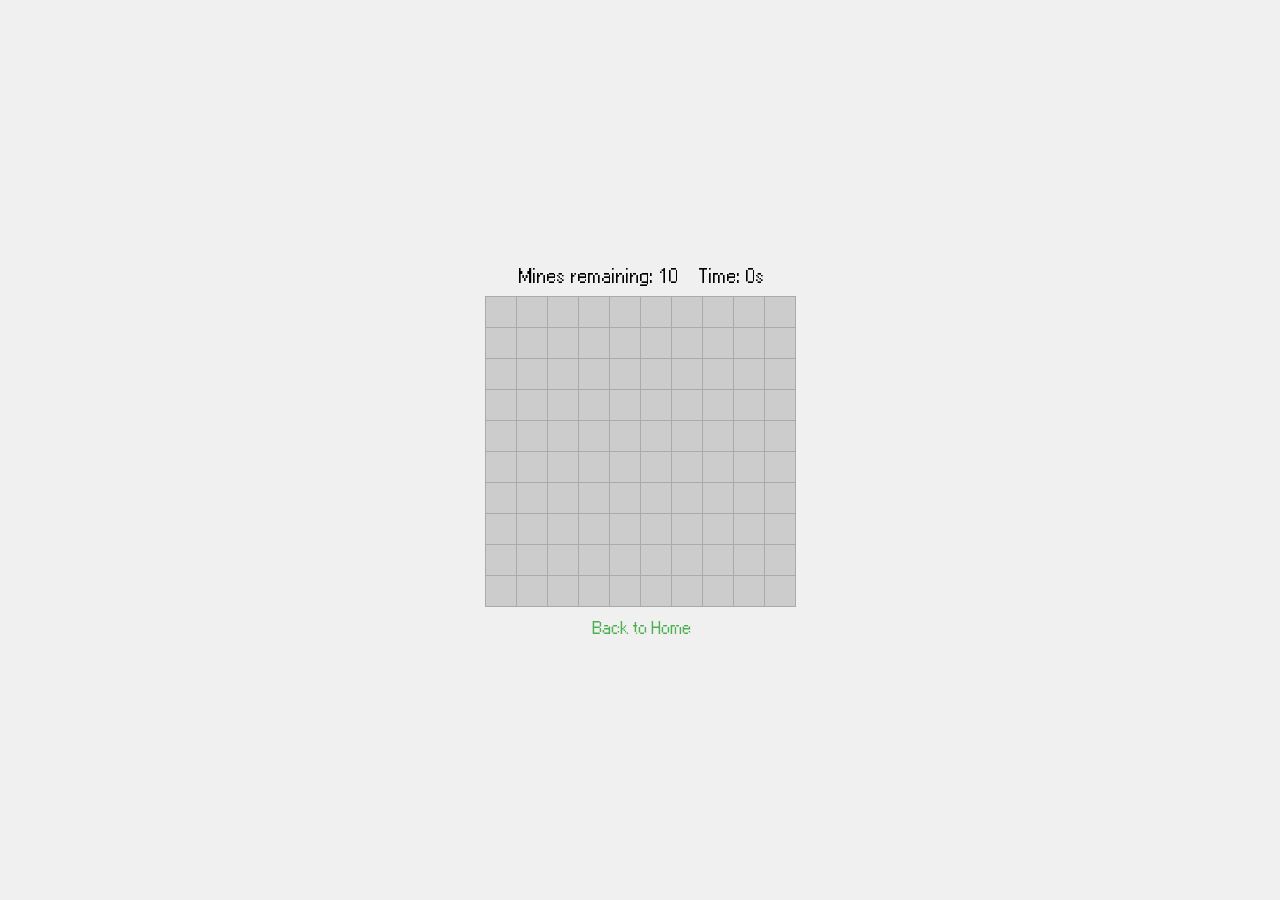
==== game.html @ f079457b "feat: Minesweeper game implementation" ====
<!DOCTYPE html>
<html lang="en">
<head>
    <meta charset="UTF-8">
    <meta name="viewport" content="width=device-width, initial-scale=1.0">
    <title>Minesweeper</title>
    <link href="assets/css/style.css" rel="stylesheet">
</head>
<body>
    <div id="game-info">
        <span id="flags-remaining">Mines remaining: 10</span>
        <span id="timer">Time: 0s</span>
    </div>
    <div id="game-board"></div>
    <div class="home-link">
        <a href="index.html">Back to Home</a>
    </div>
    <div id="game-over-popup">
        <h2>Game Over!</h2>
        <button onclick="restartGame()">Restart</button>
        <button onclick="goToIndex()">Back to Home</button>
    </div>
    <script src="assets/js/game.js"></script>

</body>
</html>
---- assets/css/style.css ----
@font-face {
    font-family: 'Pixel';
    src: url('../fonts/ari_w9500/ari-w9500.ttf') format('truetype');
    font-weight: normal;
    font-style: normal;
}

@font-face {
    font-family: 'Pixel Bold';
    src: url('../fonts/ari_w9500/ari-w9500-bold.ttf') format('truetype');
    font-weight: normal;
    font-style: normal;
}

/* index page */

body {
    display: flex;
    flex-direction: column;
    justify-content: center;
    align-items: center;
    height: 100vh;
    margin: 0;
    background-color: #f0f0f0;
    font-family: 'Pixel', sans-serif;
}
h1 {
    margin-bottom: 20px;
    font-family: 'Pixel Bold', sans-serif;
}
.options {
    display: flex;
    flex-direction: row;
    gap: 20px;
    justify-content: center;
    align-items: center;
}
.option {
    display: flex;
    flex-direction: column;
    align-items: center;
    gap: 10px;
}
button {
    padding: 10px 20px;
    font-size: 16px;
    background-color: #4CAF50;
    color: white;
    font-family: 'Pixel', sans-serif;
    border: none;
    border-radius: 5px;
    cursor: pointer;
}
button:hover {
    background-color: #45a049;
}

/* game page */

#game-info {
    margin-bottom: 10px;
    font-size: 18px;
    display: flex;
    gap: 20px;
}
#game-board {
    display: grid;
    gap: 1px;
    background-color: #aaa;
    padding: 1px;
}
.cell {
    width: 30px;
    height: 30px;
    background-color: #ccc;
    display: flex;
    justify-content: center;
    align-items: center;
    font-size: 16px;
    cursor: pointer;
    user-select: none;
}
.cell.revealed {
    background-color: #eee;
    cursor: default;
}
.cell.mine {
    background-color: red;
}
.cell.flag {
    background-color: yellow;
}
#game-over-popup {
    display: none;
    position: fixed;
    top: 50%;
    left: 50%;
    transform: translate(-50%, -50%);
    background-color: rgba(0, 0, 0, 0.8);
    color: white;
    padding: 20px;
    border-radius: 10px;
    text-align: center;
    box-shadow: 0 0 10px rgba(0, 0, 0, 0.5);
    z-index: 1000;
}
#game-over-popup button {
    margin-top: 10px;
    padding: 10px 20px;
    background-color: #4CAF50;
    color: white;
    border: none;
    border-radius: 5px;
    cursor: pointer;
}
#game-over-popup button:hover {
    background-color: #45a049;
}
.home-link {
    margin-top: 10px;
    text-align: center;
}
.home-link a {
    color: #4CAF50;
    text-decoration: none;
    font-size: 16px;
}
.home-link a:hover {
    text-decoration: underline;
}
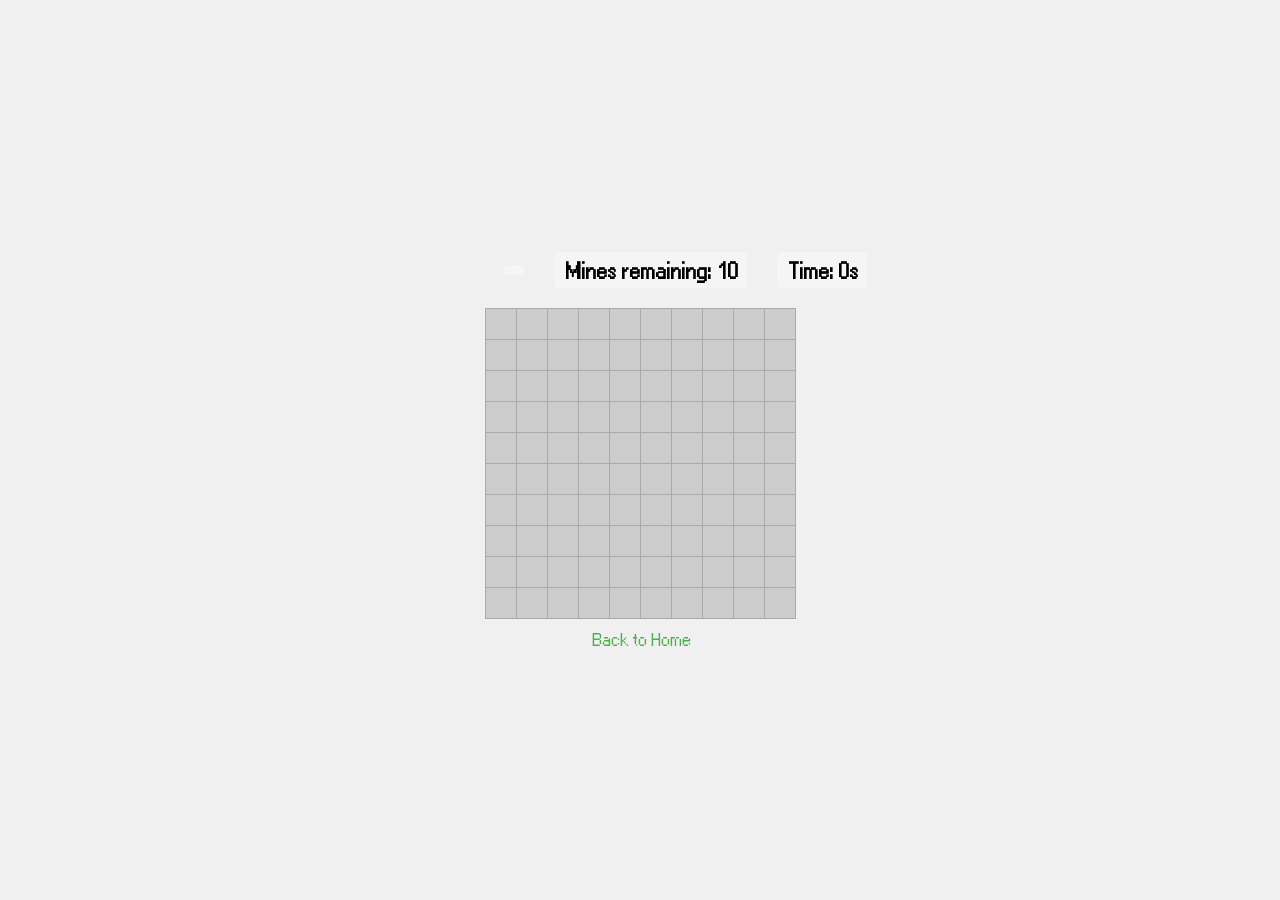
==== commit d34968d2: "feat: multiplayer still needs debugging on the winning" ====
--- a/game.html
+++ b/game.html
@@ -5,9 +5,86 @@
     <meta name="viewport" content="width=device-width, initial-scale=1.0">
     <title>Minesweeper</title>
     <link href="assets/css/style.css" rel="stylesheet">
+    <style>
+        #game-info {
+            margin-bottom: 20px;
+            font-size: 20px;
+            display: flex;
+            gap: 30px;
+            align-items: center;
+            font-weight: bold;
+        }
+        #player-scores {
+            display: flex;
+            gap: 20px;
+        }
+        .player-score {
+            padding: 5px 10px;
+            border-radius: 5px;
+            transition: all 0.3s ease;
+        }
+        .player1 {
+            color: #1e90ff; /* Bleu pour Joueur 1 */
+        }
+        .player2 {
+            color: #ff4500; /* Rouge pour Joueur 2 */
+        }
+        .active-player {
+            border: 2px solid #ffd700; /* Bordure dorée pour le joueur actif */
+            background-color: rgba(255, 215, 0, 0.1); /* Fond léger */
+        }
+        #turn-timer, #flags-remaining, #timer {
+            padding: 5px 10px;
+            border-radius: 5px;
+            background-color: #f5f5f5;
+        }
+        .home-link {
+            margin-top: 10px;
+            text-align: center;
+        }
+        .home-link a {
+            color: #4CAF50;
+            text-decoration: none;
+            font-size: 16px;
+        }
+        .home-link a:hover {
+            text-decoration: underline;
+        }
+        #game-over-popup {
+            display: none;
+            position: fixed;
+            top: 50%;
+            left: 50%;
+            transform: translate(-50%, -50%);
+            background-color: rgba(0, 0, 0, 0.8);
+            color: white;
+            padding: 20px;
+            border-radius: 10px;
+            text-align: center;
+            box-shadow: 0 0 10px rgba(0, 0, 0, 0.5);
+            z-index: 1000;
+        }
+        #game-over-popup button {
+            margin-top: 10px;
+            padding: 10px 20px;
+            background-color: #4CAF50;
+            color: white;
+            border: none;
+            border-radius: 5px;
+            cursor: pointer;
+        }
+        #game-over-popup button:hover {
+            background-color: #45a049;
+        }
+    </style>
 </head>
 <body>
     <div id="game-info">
+        <div id="player-scores">
+            <span id="player1-score" class="player-score player1">Player 1: 0</span>
+            <span id="player2-score" class="player-score player2">Player 2: 0</span>
+        </div>
+        <span id="turn-timer"></span>
         <span id="flags-remaining">Mines remaining: 10</span>
         <span id="timer">Time: 0s</span>
     </div>
@@ -21,6 +98,5 @@
         <button onclick="goToIndex()">Back to Home</button>
     </div>
     <script src="assets/js/game.js"></script>
-
 </body>
 </html>
